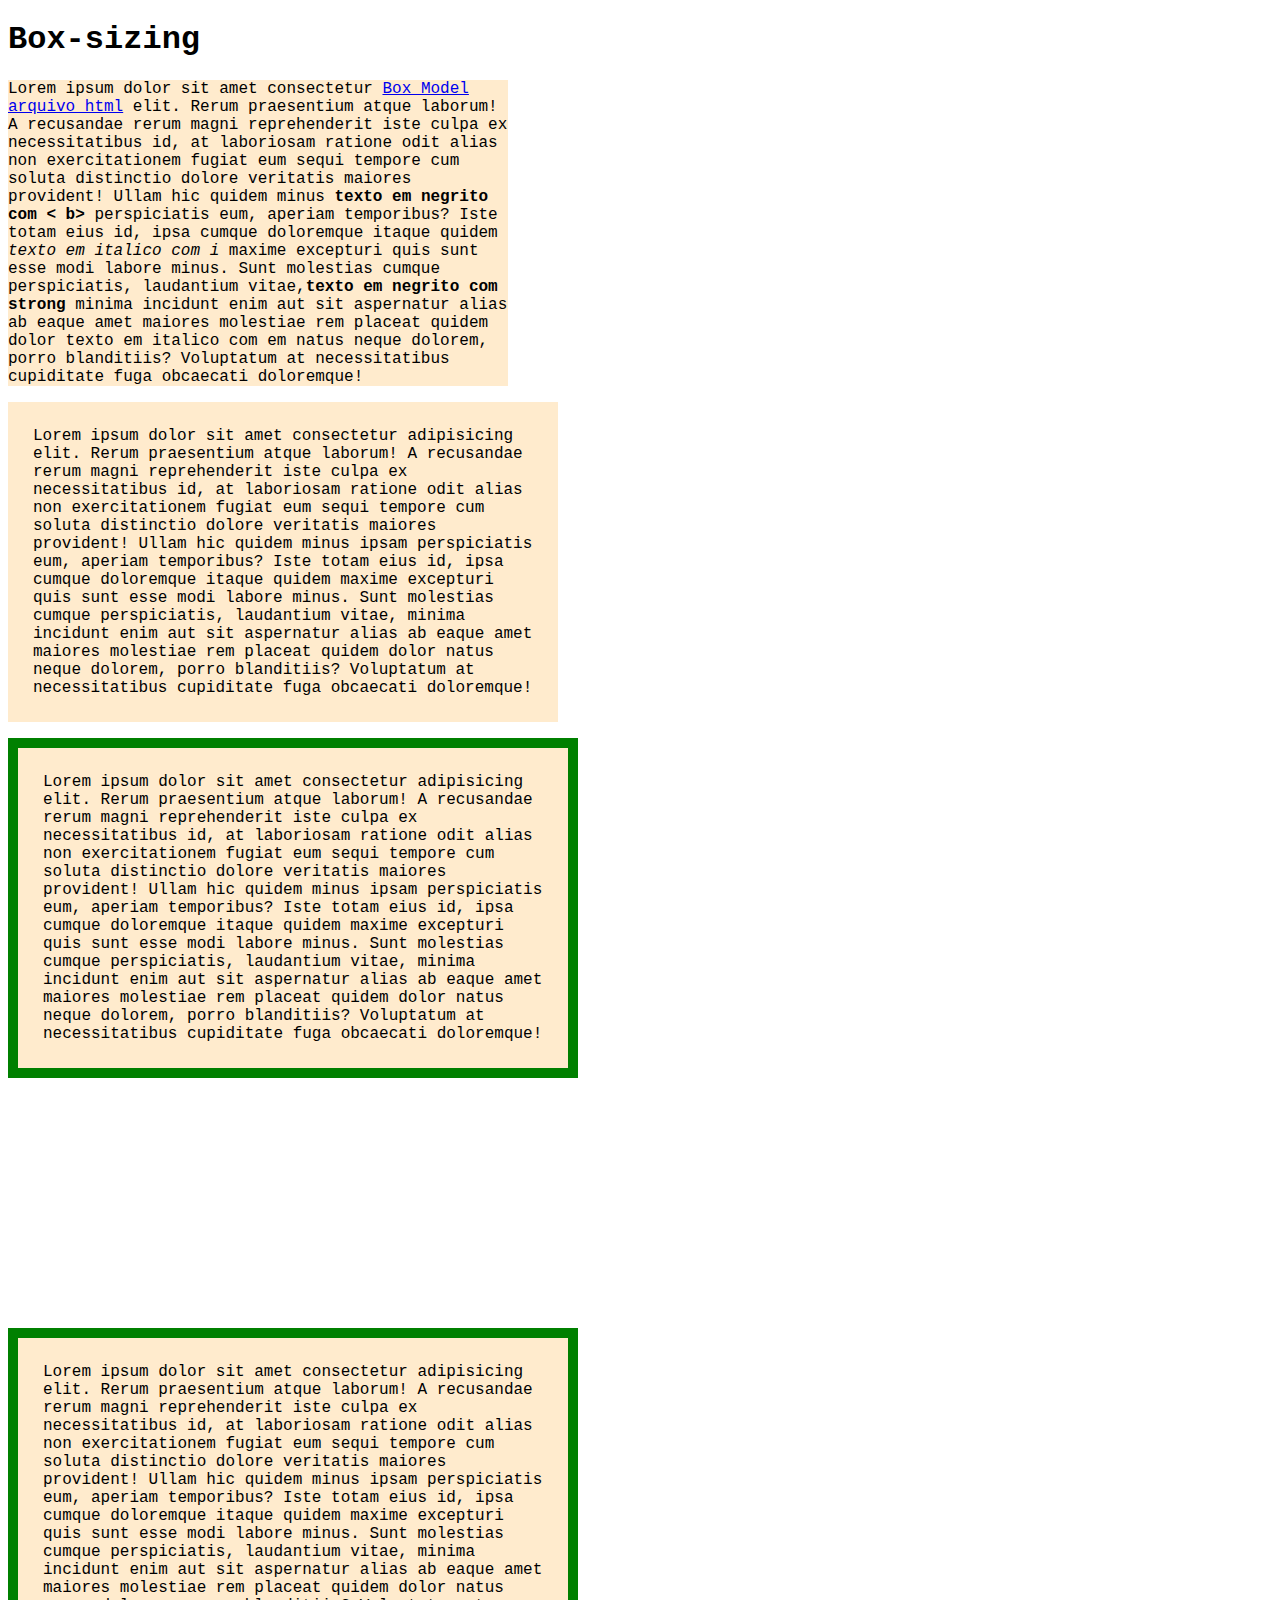
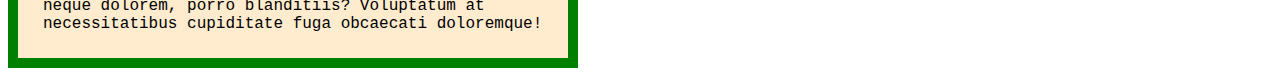
==== boxsize.html @ 9b8ad401 "add: boxsize.html" ====
<!DOCTYPE html>
<html lang="en">
<head>
    <meta charset="UTF-8">
    <meta name="viewport" content="width=device-width, initial-scale=1.0">
    <title>Document</title>
    <style>

        body {
            font-family: 'Courier New', Courier, monospace;
        }
        p {
            width: 500px;
            background-color: blanchedalmond;
        }
        .p1 {
            padding: 25px;

        }
        .p2 {

            padding: 25px;
            border: 10px solid green;
            
        }
        .p4 {
            padding: 25px;
            border: 10px solid green;
            box-sizing: content box;
            margin-bottom: 250px;
        }

    </style>
   
</head>
<body>
    <h1>Box-sizing</h1>
    <p>Lorem ipsum dolor sit amet consectetur <a href="Formularioprac.html">Box Model arquivo html</a> elit. Rerum praesentium atque laborum! 
        A recusandae rerum magni reprehenderit iste culpa ex necessitatibus id, at laboriosam 
        ratione odit alias non exercitationem fugiat eum sequi tempore cum soluta distinctio dolore 
        veritatis maiores provident! Ullam hic quidem minus<b> texto em negrito com &lt; b&gt; </b> perspiciatis eum, aperiam temporibus?
        Iste totam eius id, ipsa cumque doloremque itaque quidem <i> texto em italico com i </i> maxime excepturi quis sunt esse modi
        labore minus. Sunt molestias cumque perspiciatis, laudantium vitae,<strong>texto em negrito com strong</strong> minima incidunt enim aut 
        sit aspernatur alias ab eaque amet maiores molestiae rem placeat quidem dolor texto em italico com em<em> </em>natus neque dolorem, 
        porro blanditiis? Voluptatum at necessitatibus cupiditate fuga obcaecati doloremque!</p>
    <p class="p1">Lorem ipsum dolor sit amet consectetur adipisicing elit. Rerum praesentium atque laborum! 
        A recusandae rerum magni reprehenderit iste culpa ex necessitatibus id, at laboriosam 
        ratione odit alias non exercitationem fugiat eum sequi tempore cum soluta distinctio dolore 
        veritatis maiores provident! Ullam hic quidem minus ipsam perspiciatis eum, aperiam temporibus?
        Iste totam eius id, ipsa cumque doloremque itaque quidem maxime excepturi quis sunt esse modi
        labore minus. Sunt molestias cumque perspiciatis, laudantium vitae, minima incidunt enim aut 
        sit aspernatur alias ab eaque amet maiores molestiae rem placeat quidem dolor natus neque dolorem, 
        porro blanditiis? Voluptatum at necessitatibus cupiditate fuga obcaecati doloremque!</p>

    <p class="p4">Lorem ipsum dolor sit amet consectetur adipisicing elit. Rerum praesentium atque laborum! 
        A recusandae rerum magni reprehenderit iste culpa ex necessitatibus id, at laboriosam 
        ratione odit alias non exercitationem fugiat eum sequi tempore cum soluta distinctio dolore 
        veritatis maiores provident! Ullam hic quidem minus ipsam perspiciatis eum, aperiam temporibus?
        Iste totam eius id, ipsa cumque doloremque itaque quidem maxime excepturi quis sunt esse modi
        labore minus. Sunt molestias cumque perspiciatis, laudantium vitae, minima incidunt enim aut 
        sit aspernatur alias ab eaque amet maiores molestiae rem placeat quidem dolor natus neque dolorem, 
        porro blanditiis? Voluptatum at necessitatibus cupiditate fuga obcaecati doloremque!</p>
    
    <p class="p2">Lorem ipsum dolor sit amet consectetur adipisicing elit. Rerum praesentium atque laborum! 
        A recusandae rerum magni reprehenderit iste culpa ex necessitatibus id, at laboriosam 
        ratione odit alias non exercitationem fugiat eum sequi tempore cum soluta distinctio dolore 
        veritatis maiores provident! Ullam hic quidem minus ipsam perspiciatis eum, aperiam temporibus?
        Iste totam eius id, ipsa cumque doloremque itaque quidem maxime excepturi quis sunt esse modi
        labore minus. Sunt molestias cumque perspiciatis, laudantium vitae, minima incidunt enim aut 
        sit aspernatur alias ab eaque amet maiores molestiae rem placeat quidem dolor natus neque dolorem, 
        porro blanditiis? Voluptatum at necessitatibus cupiditate fuga obcaecati doloremque!</p>


</body>
</html>
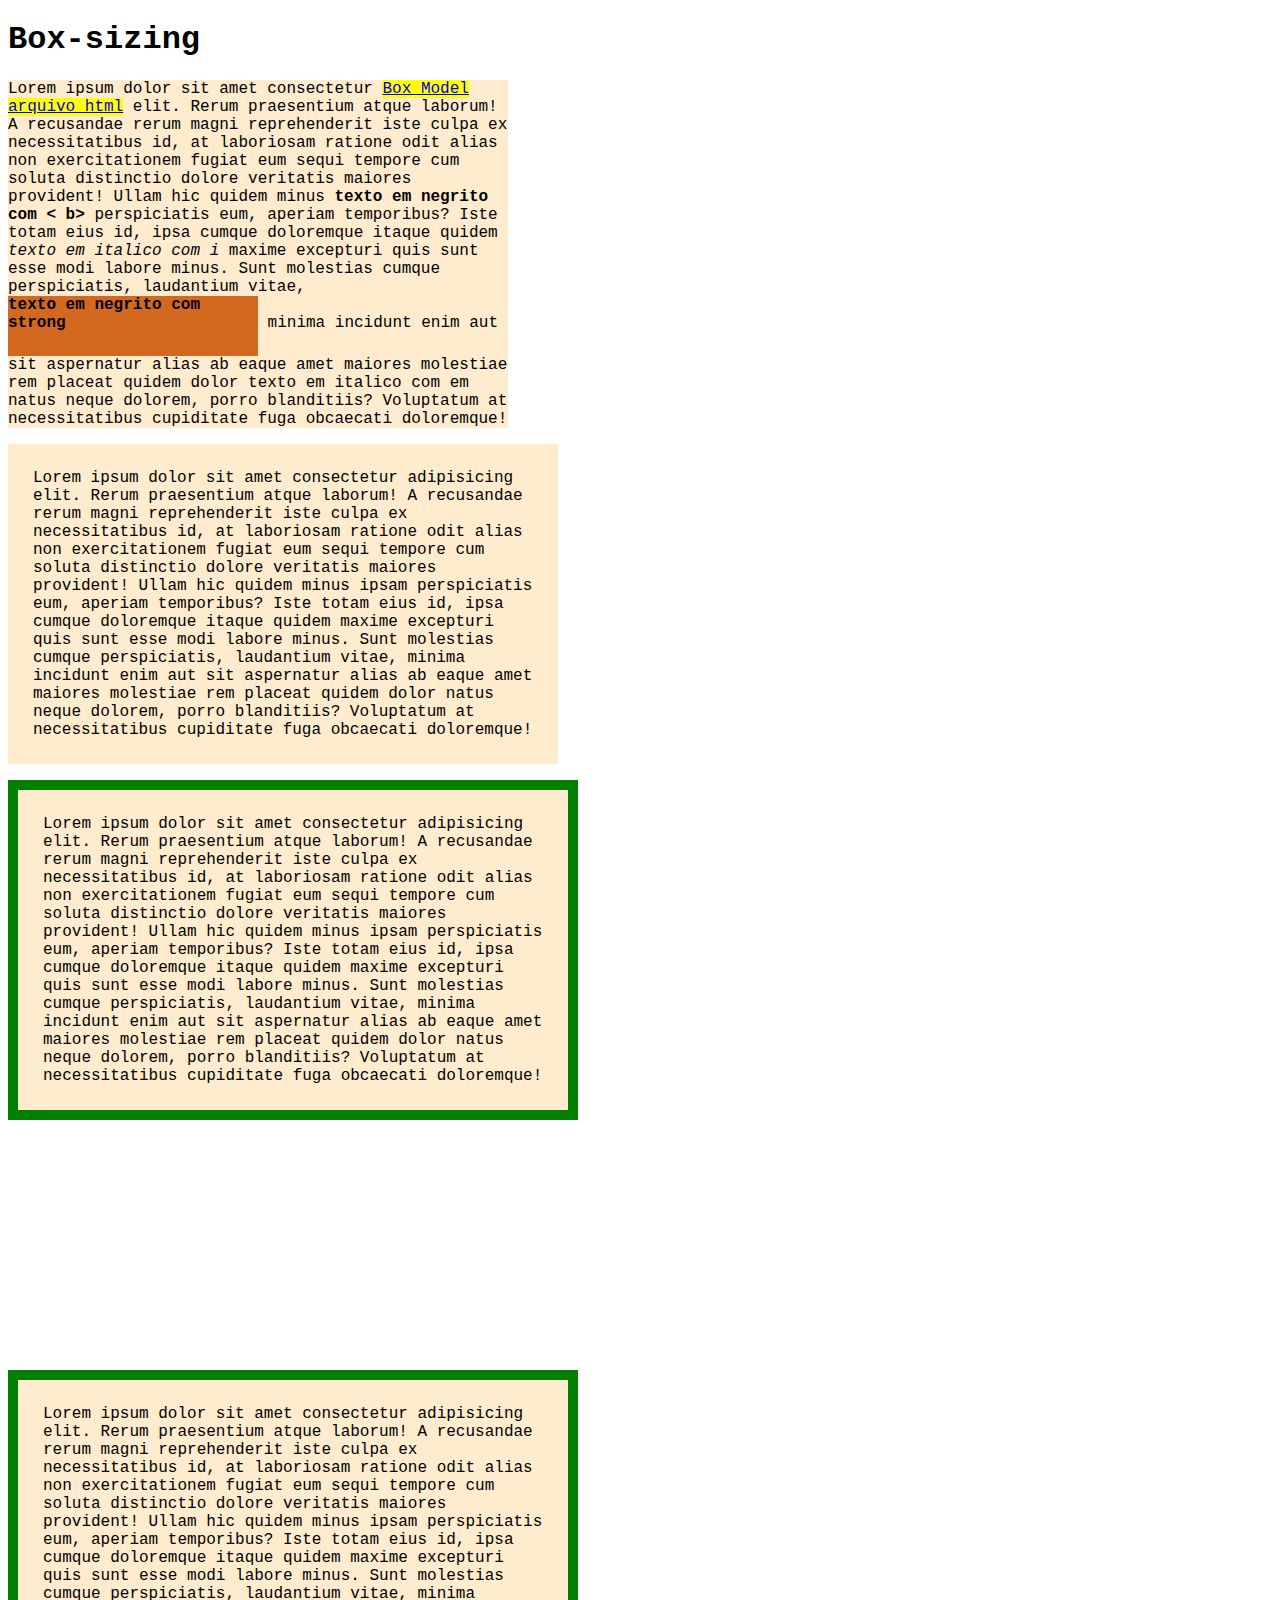
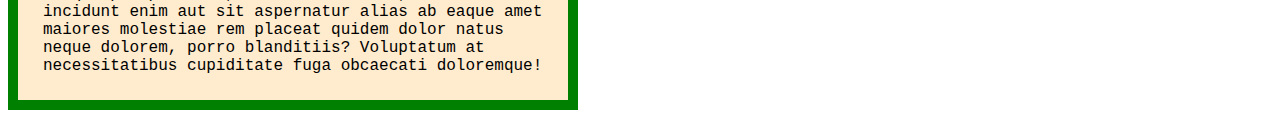
==== commit ba226605: "add: boxsize.html" ====
--- a/boxsize.html
+++ b/boxsize.html
@@ -28,6 +28,28 @@
             border: 10px solid green;
             box-sizing: content box;
             margin-bottom: 250px;
+        }
+
+        a {
+            background-color: yellow;
+            width: 200px;
+            height: 1000px;
+           /*margin: 50px; solo modifica en la horizontal*/ 
+        }
+        strong {
+            /*padding: 25px;*/
+            display: inline-block;
+            background-color: chocolate;
+            height: 60px;
+            width: 50%;
+            /*background-color: #fafafa;nunca utilice propiedades
+                de boxmodel en elementos de linea*/    
+        }
+
+        b {
+            display: inline;
+           /* visibility: visible;*/
+           /*display: none; remueve el texto completo*/
         }
 
     </style>
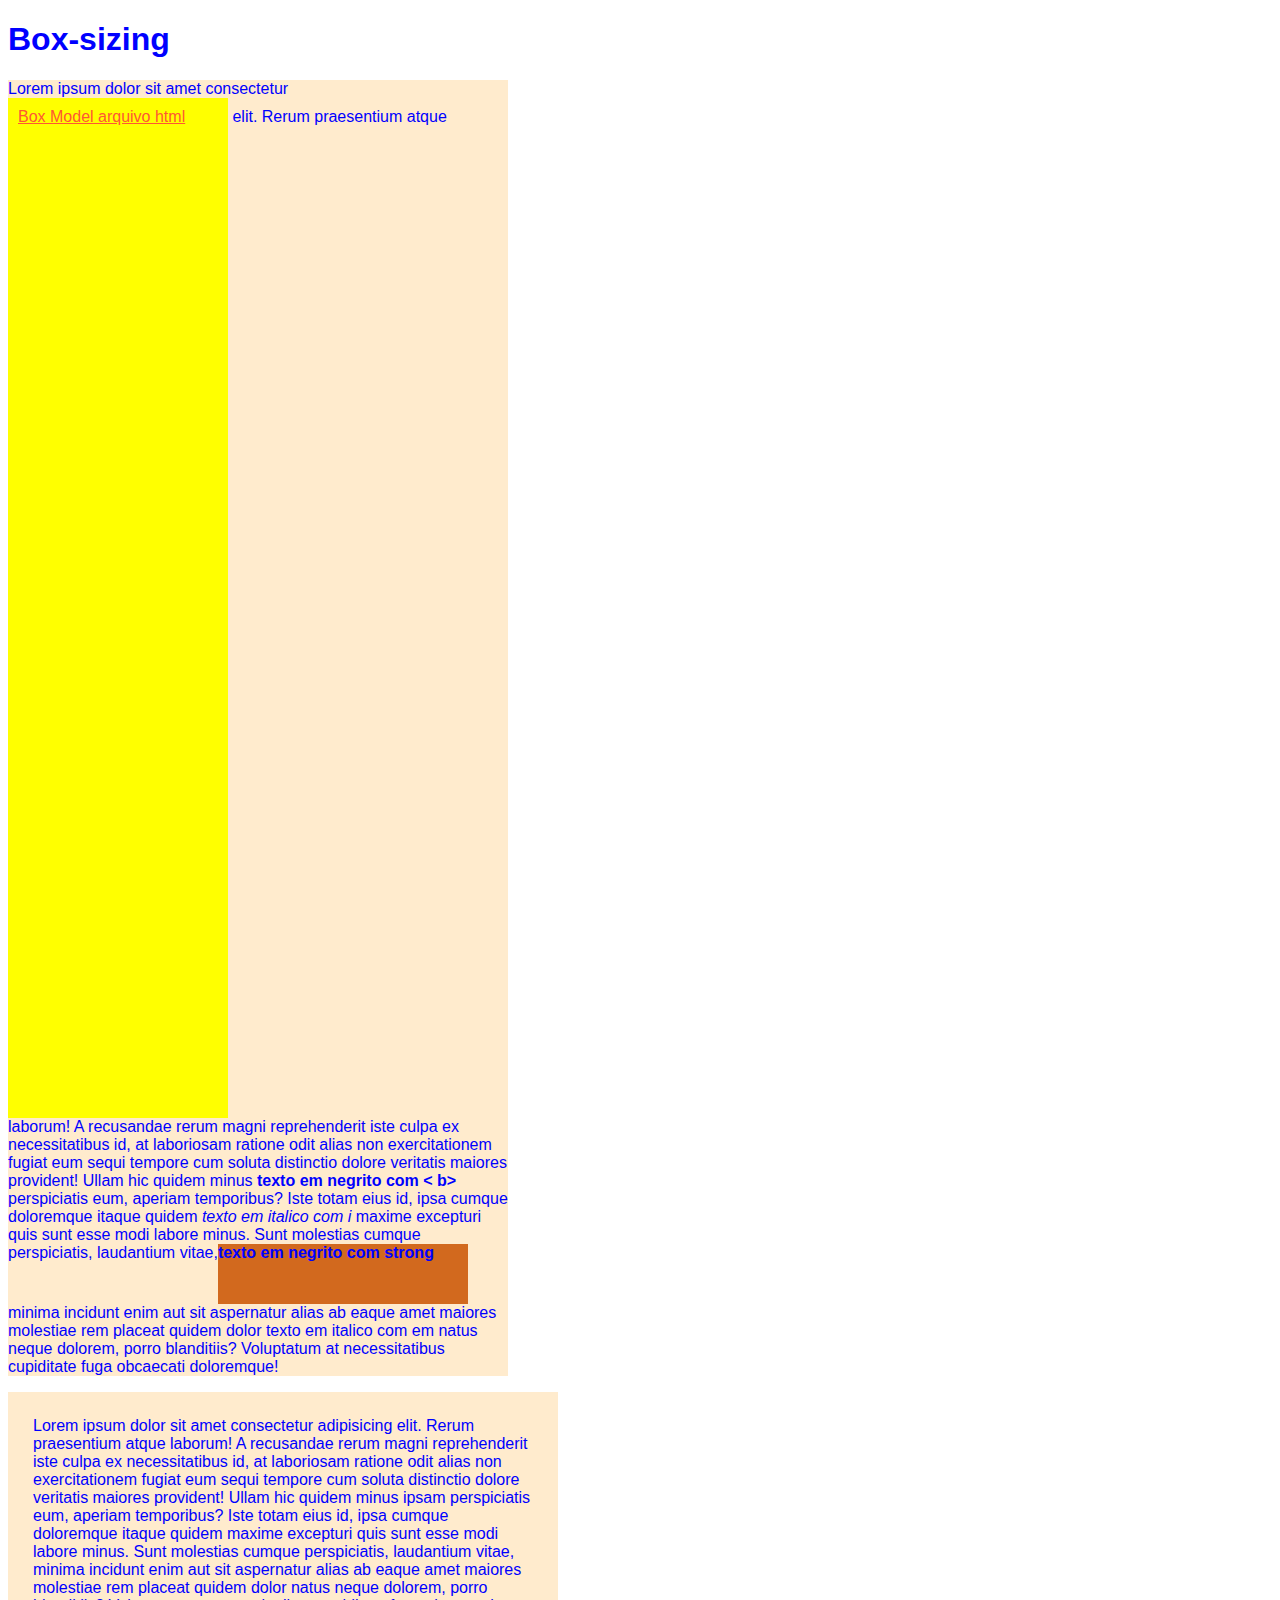
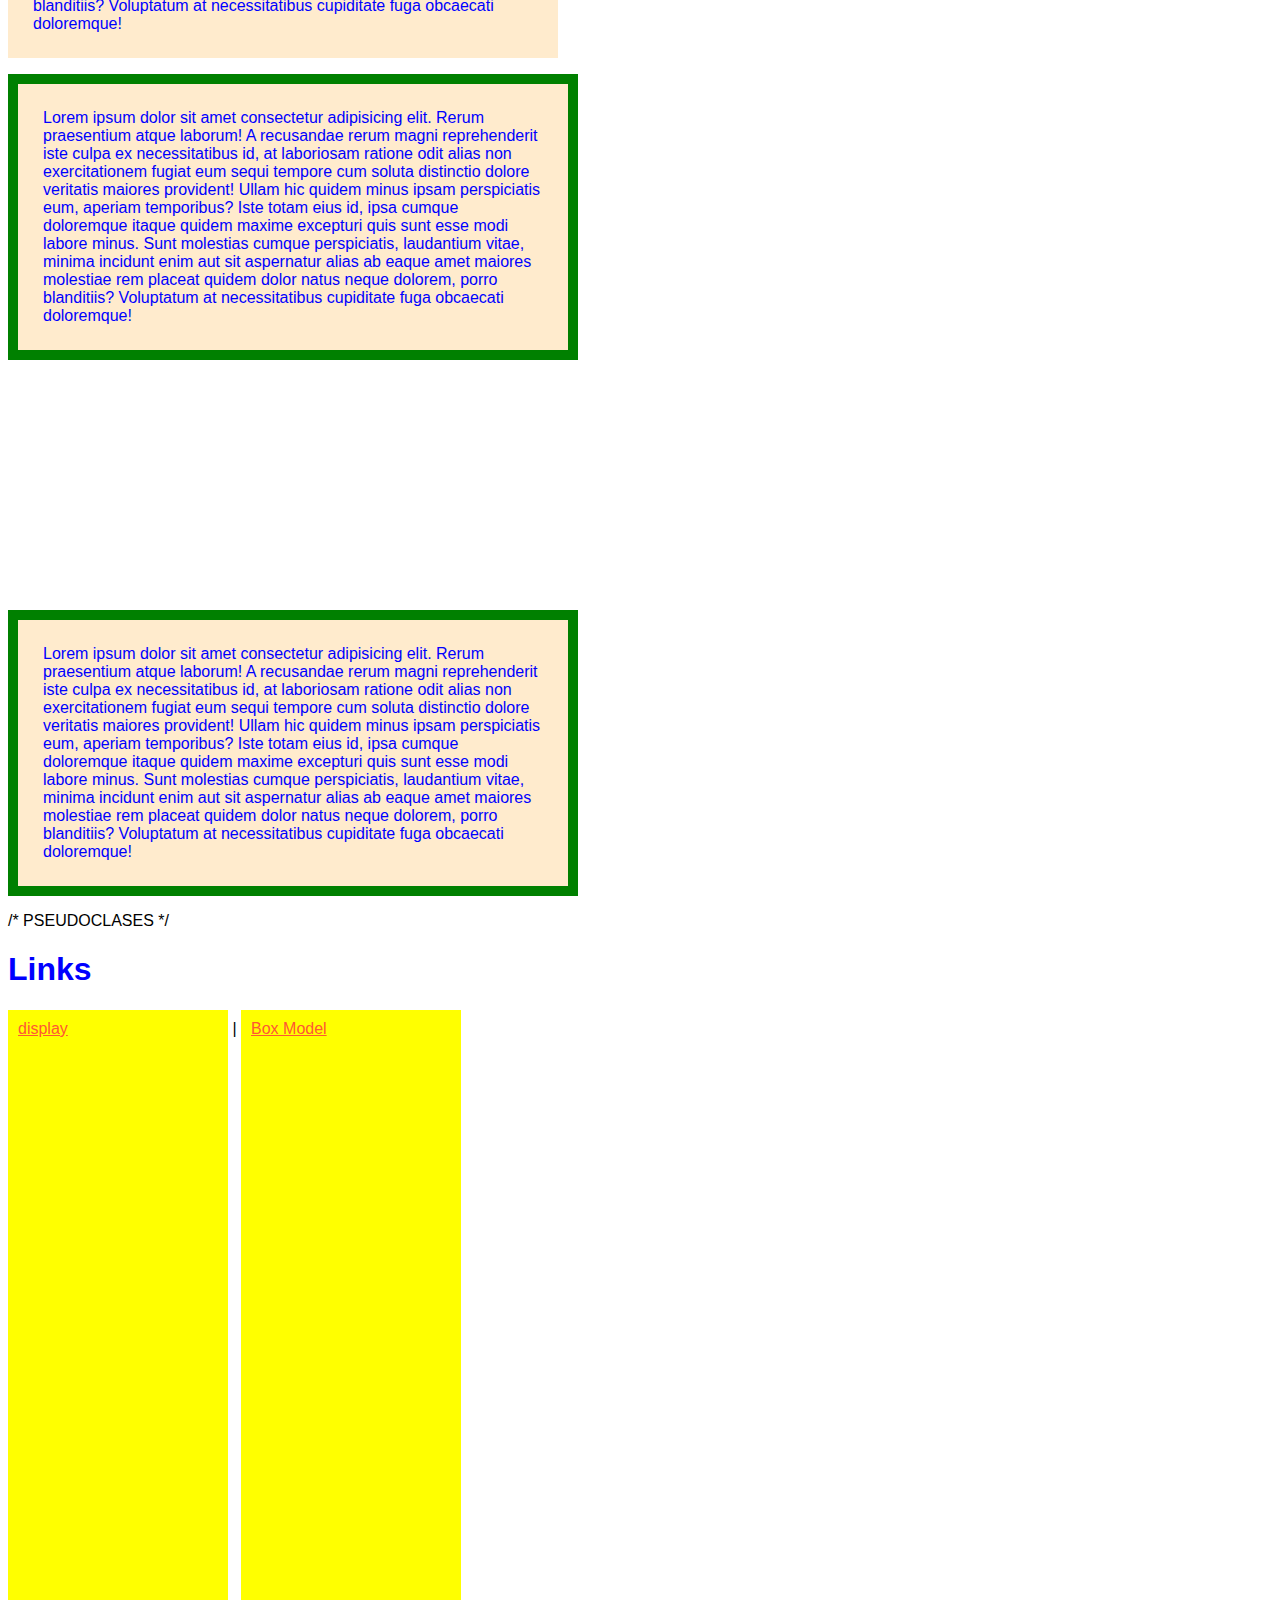
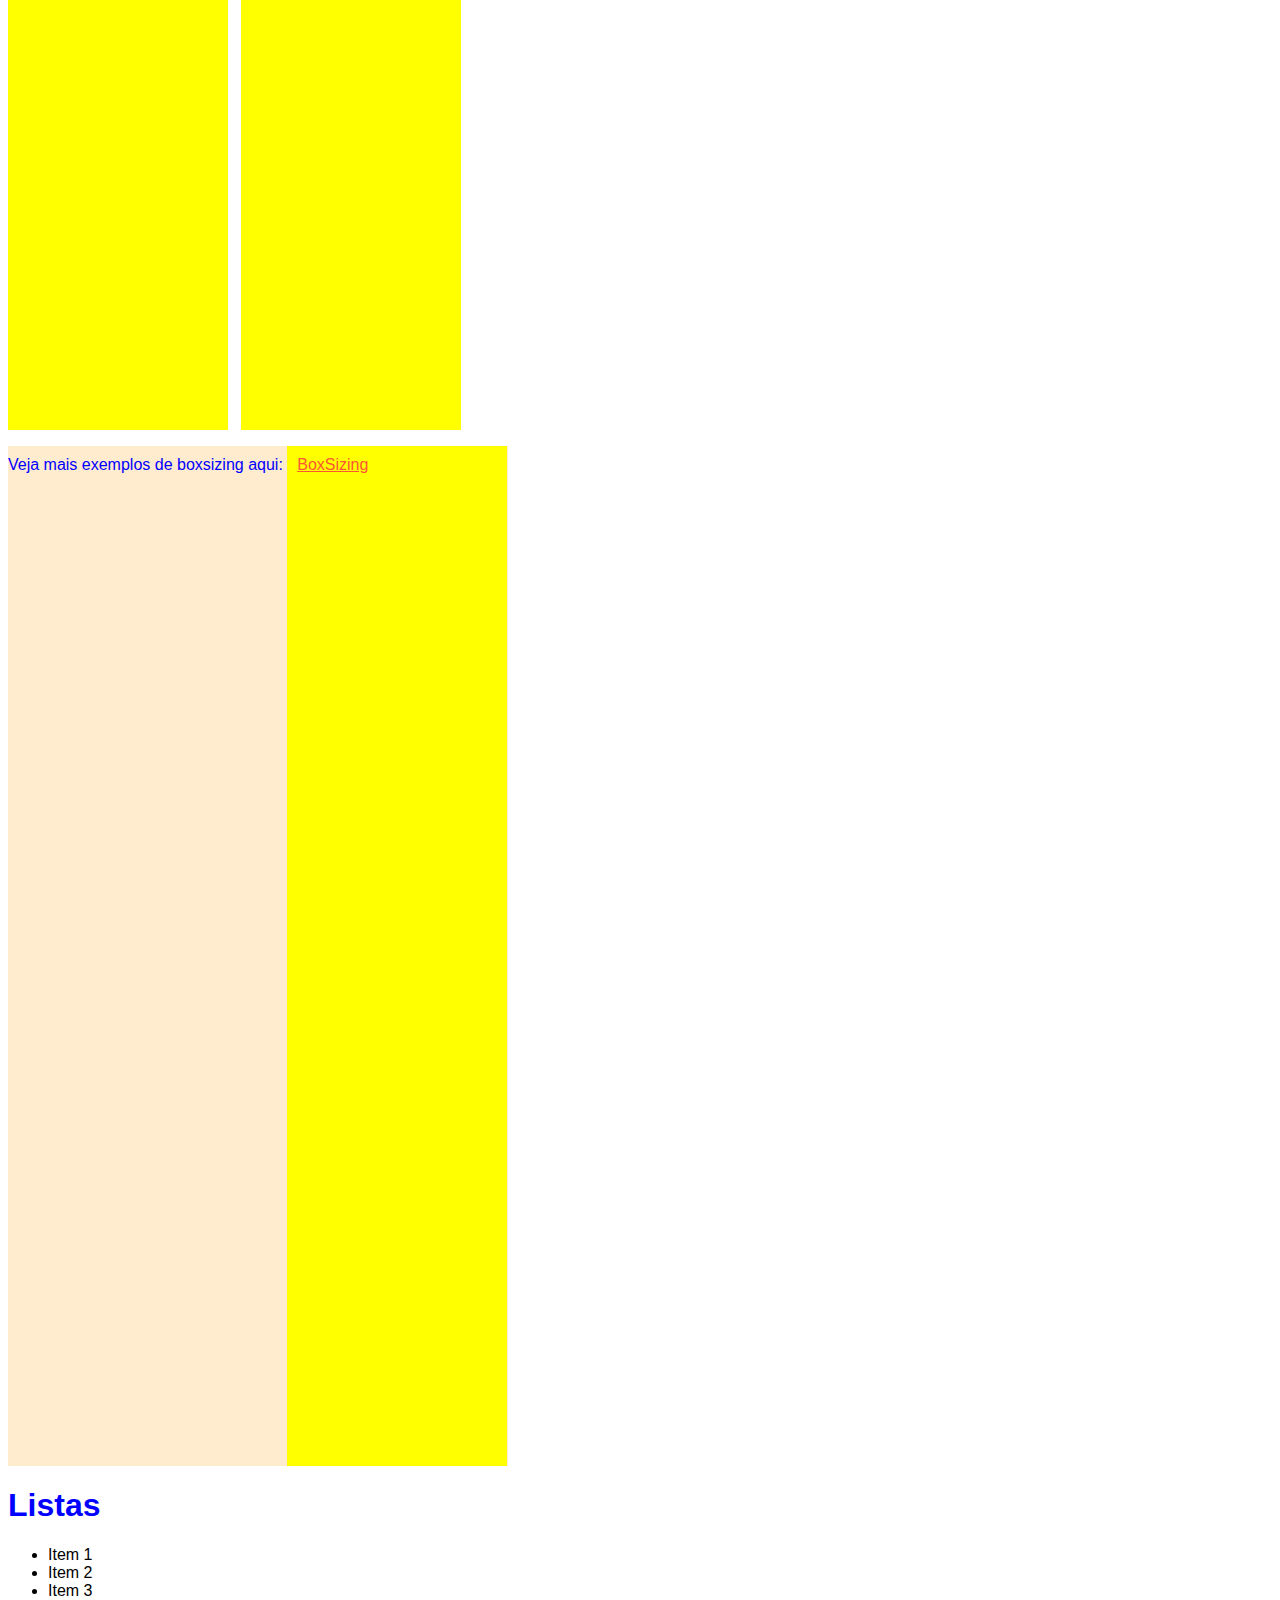
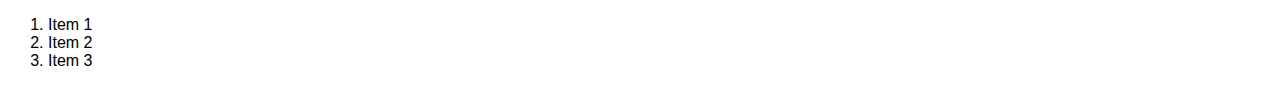
==== commit 86660d66: "add: style.css" ====
--- a/boxsize.html
+++ b/boxsize.html
@@ -92,6 +92,93 @@
         sit aspernatur alias ab eaque amet maiores molestiae rem placeat quidem dolor natus neque dolorem, 
         porro blanditiis? Voluptatum at necessitatibus cupiditate fuga obcaecati doloremque!</p>
 
+/* PSEUDOCLASES */
+<style>
 
+/*h1 {
+    font-family: sans-serif;
+}
+
+a {
+    font-family: sans-serif;
+}
+
+p {
+    font-family: sans-serif;
+} puedo hacer esto o hacerlo con este h1, a, p {}*/
+
+h1, a, p {
+
+    font-family: sans-serif;
+    color: blue;
+}
+
+/* o mejor:*/
+
+a:link {
+
+  color: #FF5733;
+}
+a:visited {
+
+    color: #FF5733;
+}
+
+a:hover {
+
+    background-color: #4ccc;
+}
+a {
+    display: inline-block;
+    padding: 10px;
+}
+
+a:active {
+
+    backgorund-color: yellow;
+}
+
+    </style>
+
+        <h1>Links</h1>
+        <a href="emmet.html">display</a> | <a href="Formulario.html">Box Model</a>
+        <p>
+        Veja mais exemplos de boxsizing aqui: <a href="boxsize.html">BoxSizing</a>
+        </p>
+
+<!--list-style-->
+
+<style>
+
+    body {
+        font-family: sans-serif;
+    }
+
+    li {
+
+        list-style-type: ;
+    }
+</style>
+
+        <h1>Listas</h1>
+
+        <ul><!--para puntos-->
+          
+         <li>Item 1</li>
+          
+         <li>Item 2</li>
+          
+         <li>Item 3</li>
+
+        </ul>
+        <ol> <!--para números-->
+
+            
+            <li>Item 1</li>
+        
+            <li>Item 2</li>
+        
+            <li>Item 3</li>
+        </ol>
 </body>
 </html>